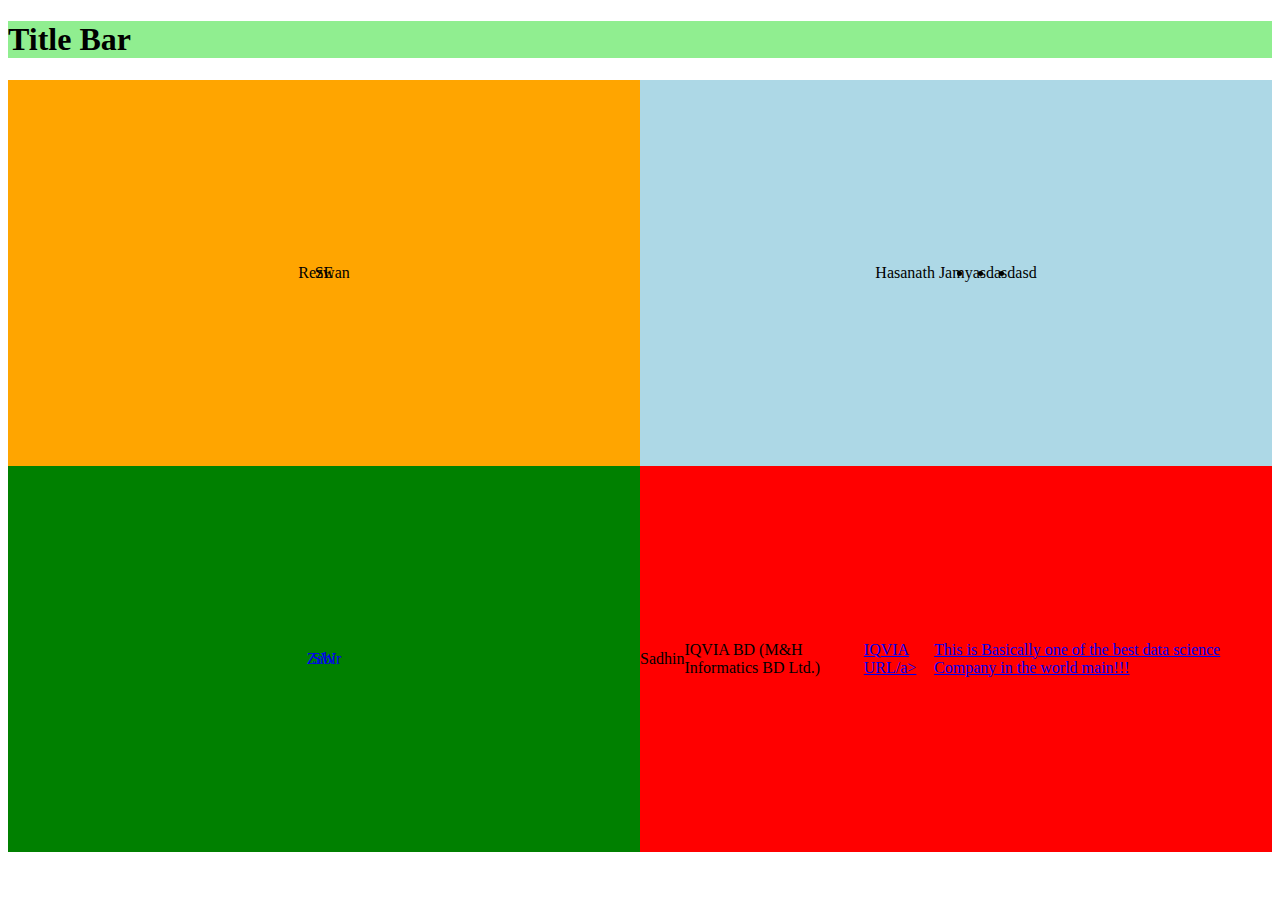
==== index.html @ 86548026 "Commit_to_main_Shadin" ====
<!DOCTYPE html>
<html lang="en">

<head>
    <meta charset="utf-8">
    <title>Box model</title>
    <link rel="stylesheet" href="index.css">
</head>

<body>
    <h1 id="title">Title Bar</h1>
    <div id="dividedbox">
        <div class="quarter" id="Rezwan">
            <p>Rezwan</p>
        </div>
        <div class="quarter" id="SE">
            <p>SE</p>
        </div>
        <div class="quarter" id="Hasanath_Jamy">
            <p>Hasanath Jamy</p>
            <li>asd</li>
            <li>asd</li>
            <li>asd</li>
        </div>

        <div class="quarter" id="Shadin">
            <p>Sadhin</p>
            <p> IQVIA BD (M&H Informatics BD Ltd.) </p>
            <p> <a href="https://www.iqvia.com/" target="_blank">IQVIA URL/a></p>
    
            <p> This is Basically one of the best data science Company in the world main!!! </p>
        </div>​
        <div class="quarter" id="Abdullah_Al_Zabir">
            <p>Zabir</p>
        <div class="quarter" id="SW">
            <p>SW</p>
        </div>
    </div>
</body>

</html>
---- index.css ----
html,
body {
    height: 95%;
}


/* Important to make sure your divs have room to grow in the document */

#title {
    background: lightgreen
}

#dividedbox {
    position: relative;
    width: 100%;
    height: 95%
}


/* for div growth */

.quarter {
    position: absolute;
    width: 50%;
    height: 50%;
    /* gives quarters their size */
    display: flex;
    justify-content: center;
    align-items: center;
}


/* centers text */

#Rezwan {
    top: 0;
    left: 0;
    background: orange;
}

#Hasanath_Jamy {
    top: 0;
    left: 50%;
    background: lightblue;
}


#Abdullah_Al_Zabir {
    top: 50%;
    left: 0;
    background: green;
}

#Shadin {
    top: 50%;
    left: 50%;
    background: red;
}
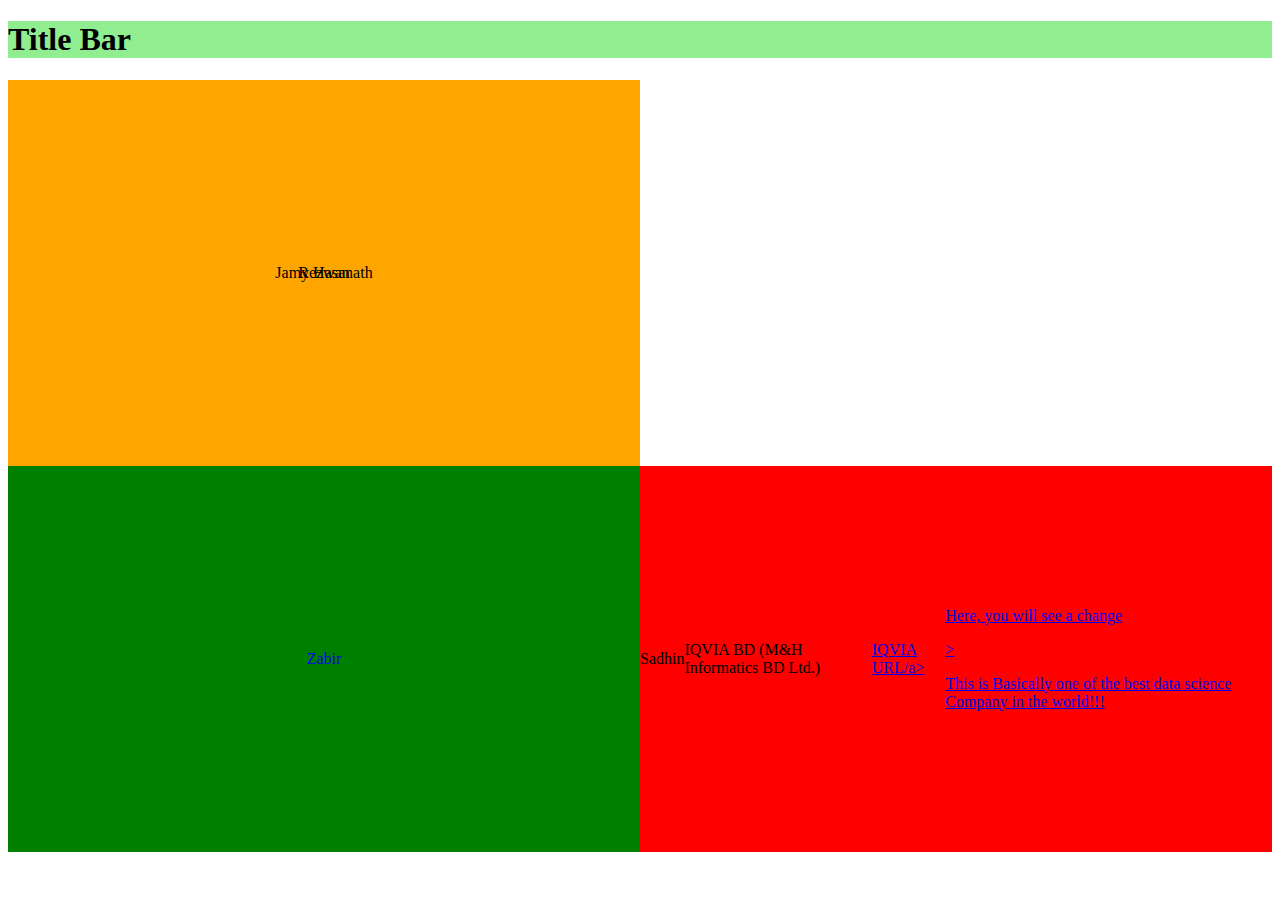
==== commit 895ff706: "Commit_main_Shadin" ====
--- a/index.html
+++ b/index.html
@@ -13,27 +13,19 @@
         <div class="quarter" id="Rezwan">
             <p>Rezwan</p>
         </div>
-        <div class="quarter" id="SE">
-            <p>SE</p>
-        </div>
-        <div class="quarter" id="Hasanath_Jamy">
-            <p>Hasanath Jamy</p>
-            <li>asd</li>
-            <li>asd</li>
-            <li>asd</li>
+        <div class="quarter" id="Jamy">
+            <p>Jamy Hasanath</p>
         </div>
 
         <div class="quarter" id="Shadin">
             <p>Sadhin</p>
             <p> IQVIA BD (M&H Informatics BD Ltd.) </p>
             <p> <a href="https://www.iqvia.com/" target="_blank">IQVIA URL/a></p>
-    
-            <p> This is Basically one of the best data science Company in the world main!!! </p>
+            <p> Here, you will see a change </p>>
+            <p> This is Basically one of the best data science Company in the world!!! </p>
         </div>​
         <div class="quarter" id="Abdullah_Al_Zabir">
             <p>Zabir</p>
-        <div class="quarter" id="SW">
-            <p>SW</p>
         </div>
     </div>
 </body>
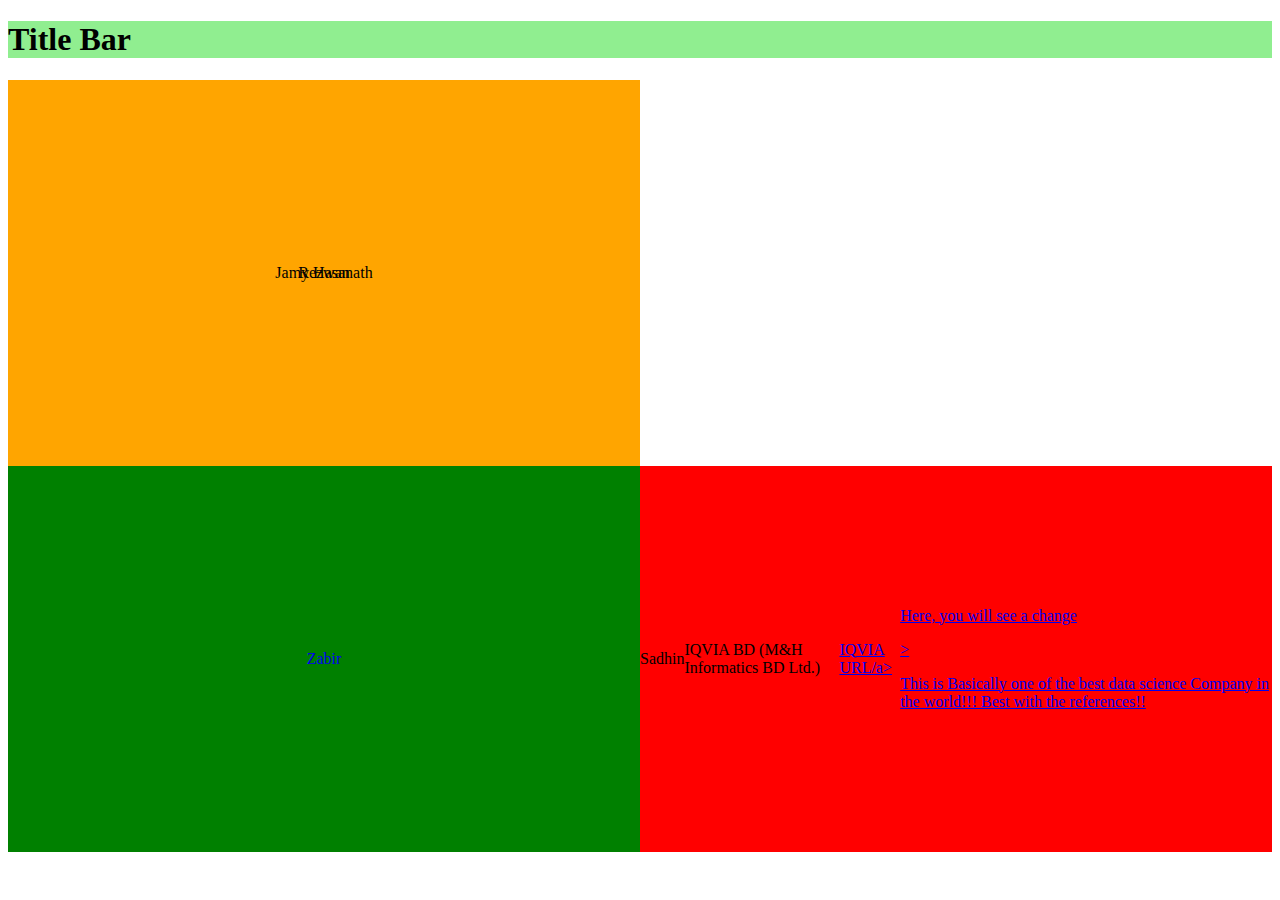
==== commit 82d36b9b: "Commit_Change" ====
--- a/index.html
+++ b/index.html
@@ -22,7 +22,7 @@
             <p> IQVIA BD (M&H Informatics BD Ltd.) </p>
             <p> <a href="https://www.iqvia.com/" target="_blank">IQVIA URL/a></p>
             <p> Here, you will see a change </p>>
-            <p> This is Basically one of the best data science Company in the world!!! </p>
+            <p> This is Basically one of the best data science Company in the world!!! Best with the references!!</p>
         </div>​
         <div class="quarter" id="Abdullah_Al_Zabir">
             <p>Zabir</p>
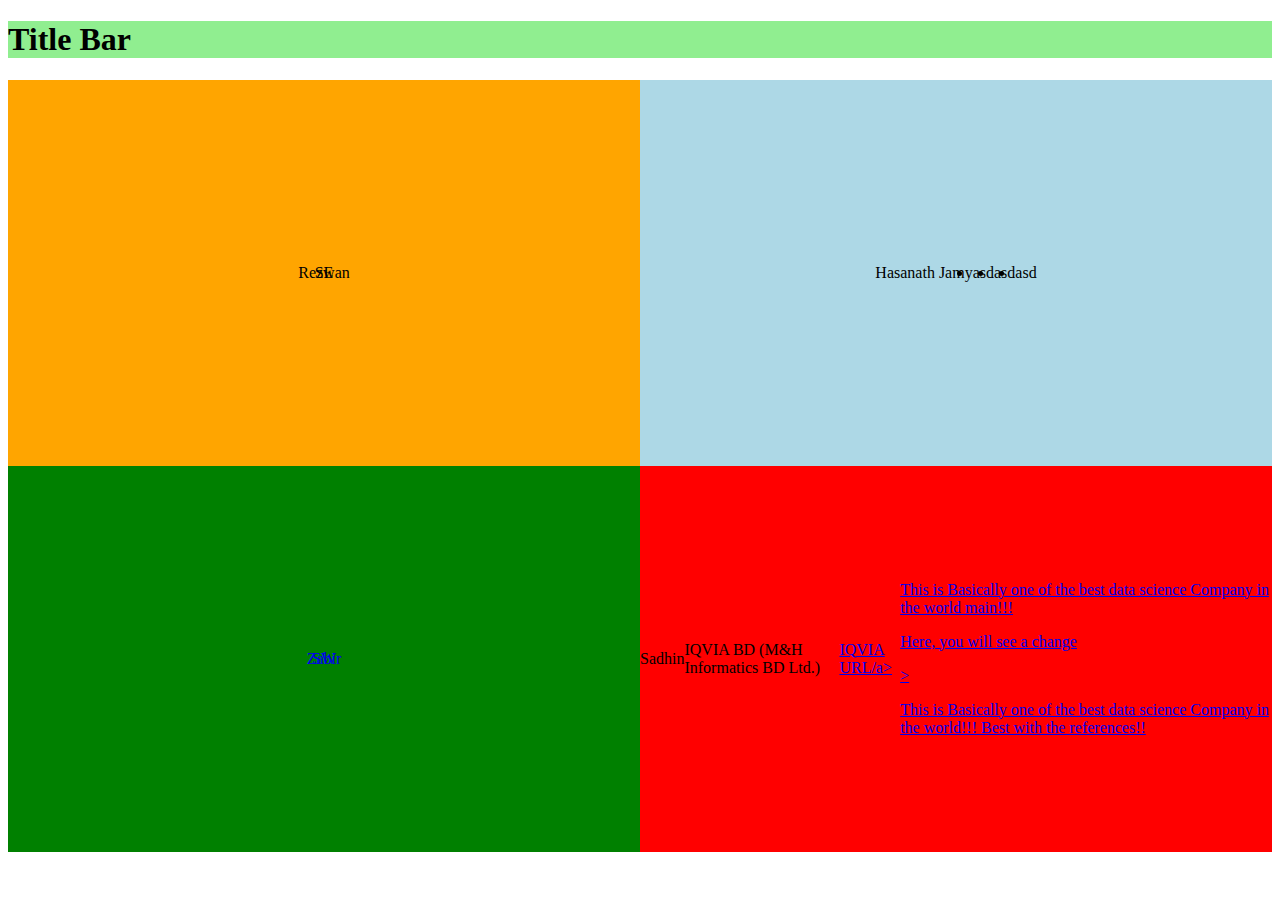
==== commit 9d2d2a33: "Merge branch 'Shadin' into dev" ====
--- a/index.html
+++ b/index.html
@@ -13,19 +13,29 @@
         <div class="quarter" id="Rezwan">
             <p>Rezwan</p>
         </div>
-        <div class="quarter" id="Jamy">
-            <p>Jamy Hasanath</p>
+        <div class="quarter" id="SE">
+            <p>SE</p>
+        </div>
+        <div class="quarter" id="Hasanath_Jamy">
+            <p>Hasanath Jamy</p>
+            <li>asd</li>
+            <li>asd</li>
+            <li>asd</li>
         </div>
 
         <div class="quarter" id="Shadin">
             <p>Sadhin</p>
             <p> IQVIA BD (M&H Informatics BD Ltd.) </p>
             <p> <a href="https://www.iqvia.com/" target="_blank">IQVIA URL/a></p>
+    
+            <p> This is Basically one of the best data science Company in the world main!!! </p>
             <p> Here, you will see a change </p>>
             <p> This is Basically one of the best data science Company in the world!!! Best with the references!!</p>
         </div>​
         <div class="quarter" id="Abdullah_Al_Zabir">
             <p>Zabir</p>
+        <div class="quarter" id="SW">
+            <p>SW</p>
         </div>
     </div>
 </body>
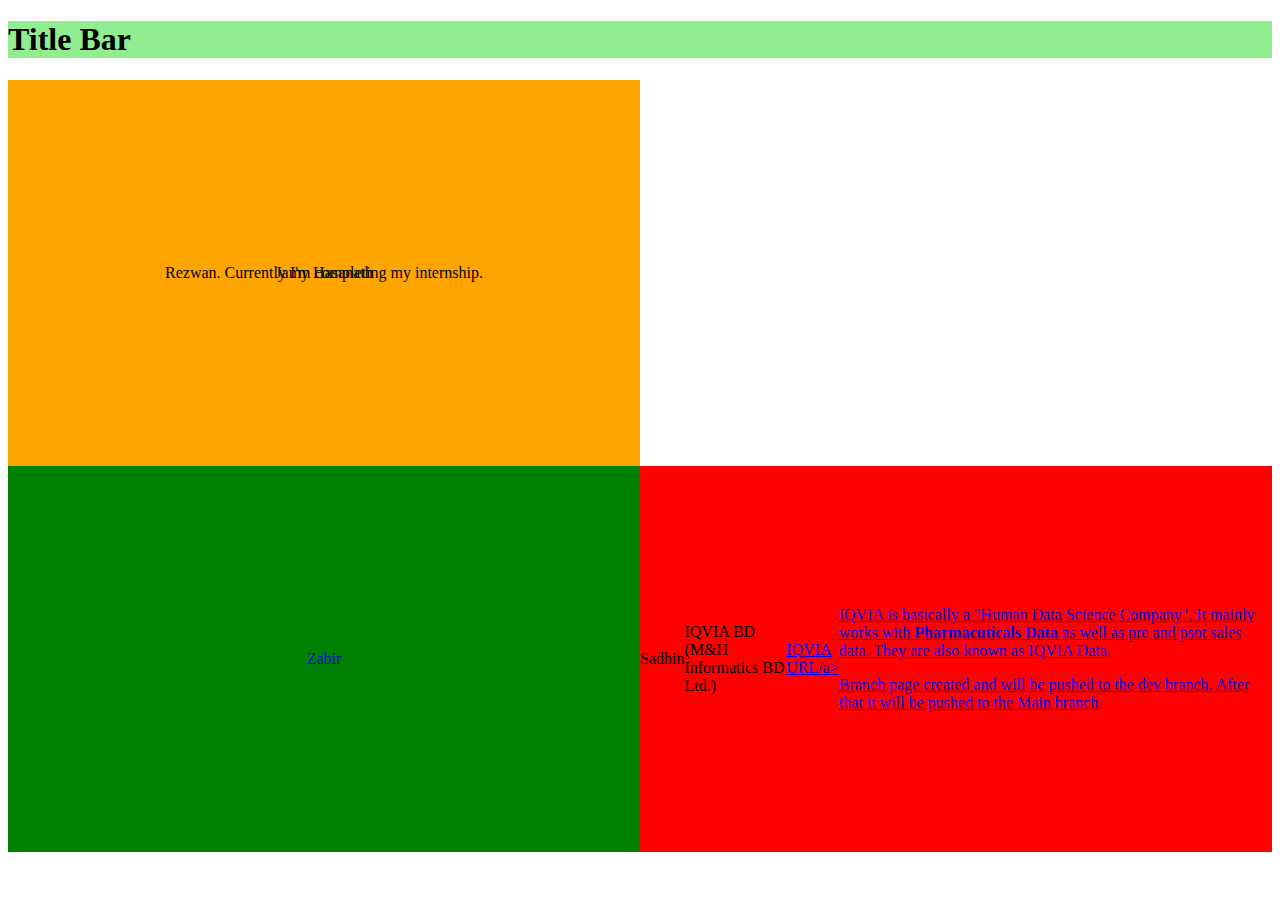
==== commit 7d8b2173: "4" ====
--- a/index.html
+++ b/index.html
@@ -11,31 +11,21 @@
     <h1 id="title">Title Bar</h1>
     <div id="dividedbox">
         <div class="quarter" id="Rezwan">
-            <p>Rezwan</p>
+            <p>Rezwan. Currently I'm completing my internship.</p>
         </div>
-        <div class="quarter" id="SE">
-            <p>SE</p>
-        </div>
-        <div class="quarter" id="Hasanath_Jamy">
-            <p>Hasanath Jamy</p>
-            <li>asd</li>
-            <li>asd</li>
-            <li>asd</li>
+        <div class="quarter" id="Jamy">
+            <p>Jamy Hasanath</p>
         </div>
 
         <div class="quarter" id="Shadin">
             <p>Sadhin</p>
             <p> IQVIA BD (M&H Informatics BD Ltd.) </p>
             <p> <a href="https://www.iqvia.com/" target="_blank">IQVIA URL/a></p>
-    
-            <p> This is Basically one of the best data science Company in the world main!!! </p>
-            <p> Here, you will see a change </p>>
-            <p> This is Basically one of the best data science Company in the world!!! Best with the references!!</p>
+            <p> IQVIA is basically a "Human Data Science Company". It mainly works with <b>Pharmacuticals Data</b> as well as pre and psot sales data. They are also known as IQVIA Data. </p>
+            <p> Branch page created and will be pushed to the dev branch. After that it will be pushed to the Main branch </p>
         </div>​
         <div class="quarter" id="Abdullah_Al_Zabir">
             <p>Zabir</p>
-        <div class="quarter" id="SW">
-            <p>SW</p>
         </div>
     </div>
 </body>
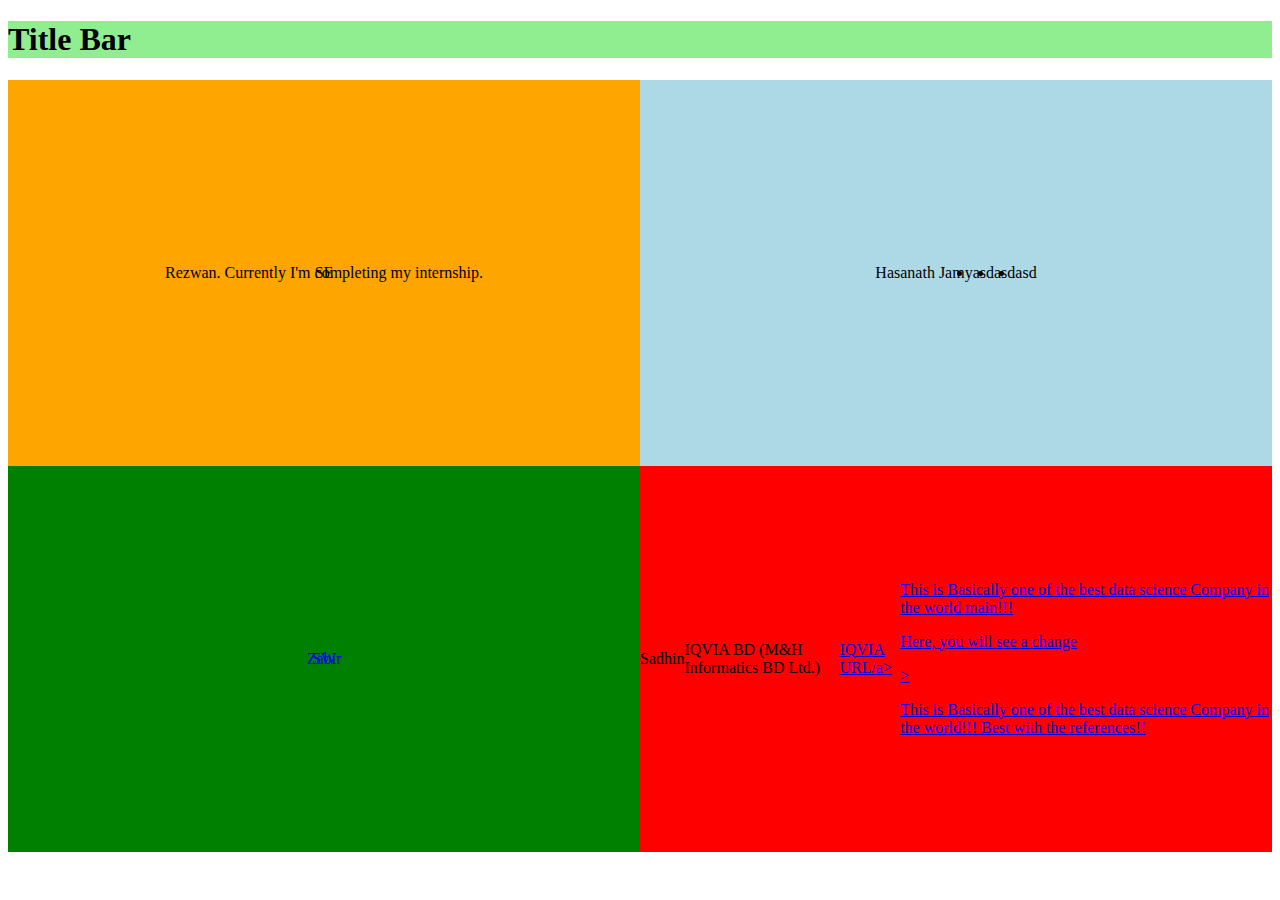
==== commit f40ee9f2: "Merge branch 'Rezwan' into dev" ====
--- a/index.html
+++ b/index.html
@@ -13,19 +13,29 @@
         <div class="quarter" id="Rezwan">
             <p>Rezwan. Currently I'm completing my internship.</p>
         </div>
-        <div class="quarter" id="Jamy">
-            <p>Jamy Hasanath</p>
+        <div class="quarter" id="SE">
+            <p>SE</p>
+        </div>
+        <div class="quarter" id="Hasanath_Jamy">
+            <p>Hasanath Jamy</p>
+            <li>asd</li>
+            <li>asd</li>
+            <li>asd</li>
         </div>
 
         <div class="quarter" id="Shadin">
             <p>Sadhin</p>
             <p> IQVIA BD (M&H Informatics BD Ltd.) </p>
             <p> <a href="https://www.iqvia.com/" target="_blank">IQVIA URL/a></p>
-            <p> IQVIA is basically a "Human Data Science Company". It mainly works with <b>Pharmacuticals Data</b> as well as pre and psot sales data. They are also known as IQVIA Data. </p>
-            <p> Branch page created and will be pushed to the dev branch. After that it will be pushed to the Main branch </p>
+    
+            <p> This is Basically one of the best data science Company in the world main!!! </p>
+            <p> Here, you will see a change </p>>
+            <p> This is Basically one of the best data science Company in the world!!! Best with the references!!</p>
         </div>​
         <div class="quarter" id="Abdullah_Al_Zabir">
             <p>Zabir</p>
+        <div class="quarter" id="SW">
+            <p>SW</p>
         </div>
     </div>
 </body>
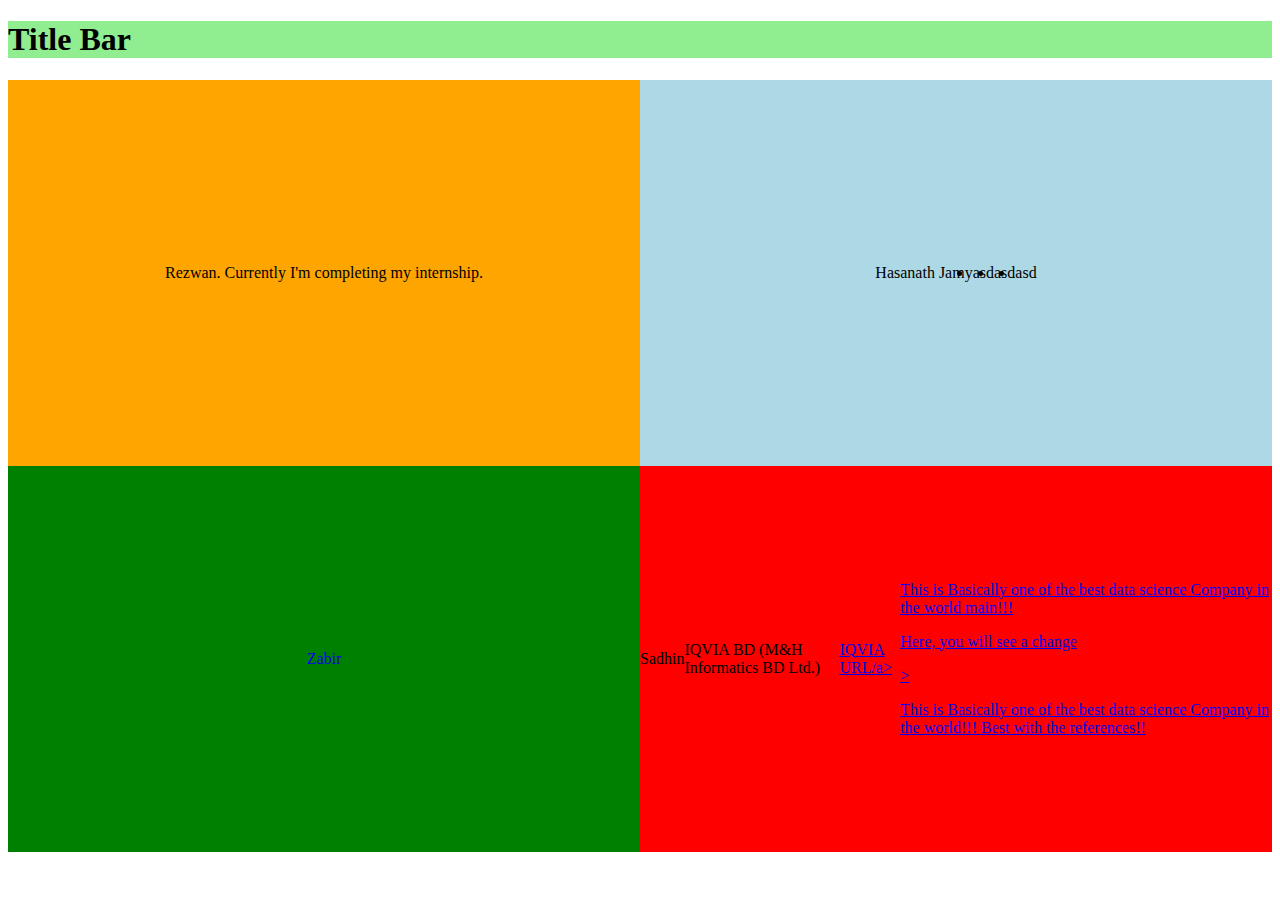
==== commit 539bdaa0: "66" ====
--- a/index.html
+++ b/index.html
@@ -13,9 +13,7 @@
         <div class="quarter" id="Rezwan">
             <p>Rezwan. Currently I'm completing my internship.</p>
         </div>
-        <div class="quarter" id="SE">
-            <p>SE</p>
-        </div>
+
         <div class="quarter" id="Hasanath_Jamy">
             <p>Hasanath Jamy</p>
             <li>asd</li>
@@ -34,9 +32,7 @@
         </div>​
         <div class="quarter" id="Abdullah_Al_Zabir">
             <p>Zabir</p>
-        <div class="quarter" id="SW">
-            <p>SW</p>
-        </div>
+        
     </div>
 </body>
 
